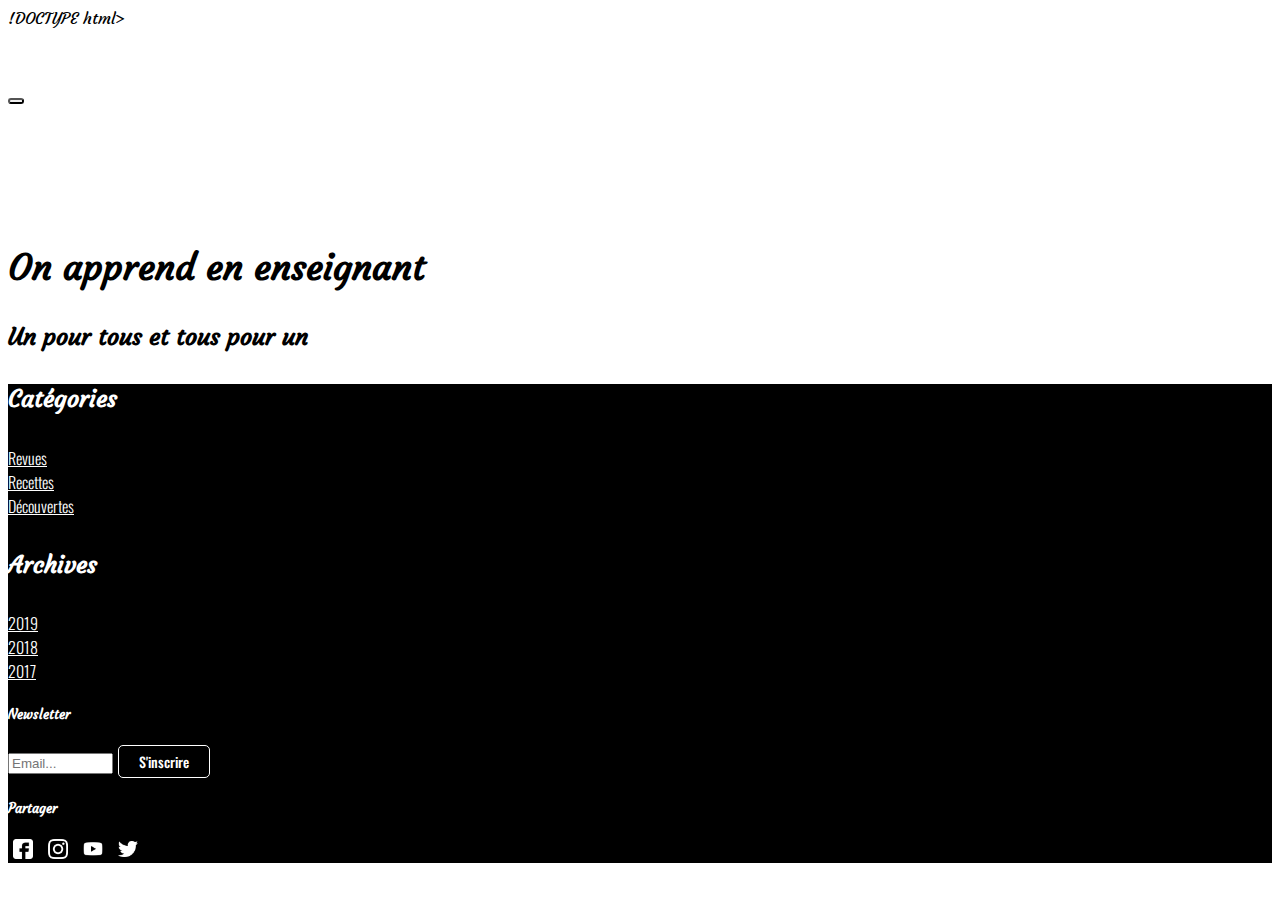
==== contact/contact.html @ f9261eec "MAJ Contact" ====
!DOCTYPE html>
    <head>
    
        <!-- Required meta tags -->
        <meta charset="UTF-8">
        <meta http-equiv="X-UA-Compatible" content="IE=edge">
        <meta name="viewport" content="width=device-width, initial-scale=1.0">

        <!-- Bootstrap CSS -->
        <link href="https://cdn.jsdelivr.net/npm/bootstrap@5.0.2/dist/css/bootstrap.min.css" rel="stylesheet" integrity="sha384-EVSTQN3/azprG1Anm3QDgpJLIm9Nao0Yz1ztcQTwFspd3yD65VohhpuuCOmLASjC" crossorigin="anonymous">

        <!-- Bootstrap JS -->
        <script src="https://cdn.jsdelivr.net/npm/bootstrap@5.1.1/dist/js/bootstrap.bundle.min.js" integrity="sha384-/bQdsTh/da6pkI1MST/rWKFNjaCP5gBSY4sEBT38Q/9RBh9AH40zEOg7Hlq2THRZ" crossorigin="anonymous"></script>

         <!-- Google fonts -->
         <link rel="preconnect" href="https://fonts.googleapis.com">
         <link rel="preconnect" href="https://fonts.gstatic.com" crossorigin>
         <link href="https://fonts.googleapis.com/css2?family=Courgette&family=Oswald:wght@200;300;400;500;600;700&display=swap" rel="stylesheet">

        <!-- Main CSS -->
        <link href="../css/main.css" rel="stylesheet">

        <!-- Team CSS -->
        <link href="../contact/contact.css" rel="stylesheet">

        <title>Cui'zine team</title>

    </head>


    <body>

        <!-- Top-section--> 
    
        <div class="top-section">
            <div class="content">
              
              <header>
                  <nav class="navbar navbar-expand-lg navbar-dark">
                    <div class="container-fluid">
                      <h2>Cui'zine</h2>
                  
                      <button class="navbar-toggler" type="button" data-bs-toggle="collapse" data-bs-target="#navbarNav" aria-controls="navbarNav" aria-expanded="false" aria-label="Toggle navigation">
                      <span class="navbar-toggler-icon"></span>
                      </button>
                        <div class="collapse navbar-collapse justify-content-end" id="navbarNav">
                          <ul class="navbar-nav">
                            <li class="nav-item">
                              <a class="nav-link active" aria-current="page" href="#">Accueil</a>
                            </li>
                            <li class="nav-item">
                              <a class="nav-link" href="#">Equipe</a>
                            </li>
                            <li class="nav-item">
                              <a class="nav-link" href="#">Blog</a>
                            </li>
                            <li class="nav-item">
                              <a class="nav-link">Contact</a>
                            </li>
                          </ul>
                        </div>
                      </div>
                    </nav>
              </header>
    
              <div class="titre-site text-center py-5">
                <h1 class="pt-3">On apprend en enseignant</h1>
                <h4>Un pour tous et tous pour un</h4>
              </div>
            </div>
          </div>
      
    </div>
    

    <!-- Footer -->     

    <footer class="p-3">

        <div class="row ms-md-5 my-md-5">

            <div class="col-md-12 col-lg-4">
                <h4>Catégories</h4>
                <ul>
                    <li>Revues</li>
                    <li>Recettes</li>
                    <li>Découvertes</li>
                </ul>
            </div>

            <div class="col-lg-4">
                <h4>Archives</h4>
                <ul>
                    <li>2019</li>
                    <li>2018</li>
                    <li>2017</li>
                </ul>
            </div>

            <div class="col-lg-4">
                    <h5>Newsletter</h5>
                    <input type="text" id="name" name="name" required
                    minlength="4" maxlength="8" size="10" placeholder="Email...">
                    <button>S'inscrire</button>
                    <h5 class="mt-3">Partager</h5>
                    <div class="social-networks">
                        <img class="social-logo" src="../img/facebook.png"/>
                        <img class="social-logo" src="../img/instagram.png"/>
                        <img class="social-logo" src="../img/youtube.png"/>
                        <img class="social-logo" src="../img/twitter.png"/>
                    </div>
            </div>
        </div>

    </footer>
    
</body>
</html>
---- css/main.css ----
body {
    font-family: 'Oswald', sans-serif;
    font-family: 'Courgette', cursive;
}

p {
    font-family: 'Oswald', sans-serif;
    font-weight: 200;
    font-size: 14px;
}

h1 {
    font-family: 'Courgette', cursive;
    font-size: 36px;
}

h3 {
    font-family: 'Oswald', sans-serif;
    font-size: 28px;
    font-weight: 400;
}

h4 {
    font-family: 'Courgette', cursive;
    font-size: 24px;
}

button {
    font-family: 'Oswald', sans-serif;
    font-weight: 500;
    font-size: 14px;
    border-radius: 5px;
}


/* Top-section */

 
header {
    border-bottom: solid 1px white;
    color:white;
}

header nav a{
    text-decoration: none;
    color: white;
    font-family: 'Oswald', sans-serif;
    font-weight: 400;
    font-size: 14px;
}


/* Sidebar */

.sidebar button {
    background-color: white;
}

.sidebar .social-networks img {
    height: 20px;
    margin-inline: 5px;
}

/* Footer */

footer {
    color: white;
    background-color: black;
}

footer ul {
    font-family: 'Oswald', sans-serif;
    font-weight: 300;
    text-decoration: underline;
    list-style-type: none;
    padding-left: 0;
}

footer .social-networks img {
    height: 20px;
    filter: brightness(0) invert(1);
    margin-inline: 5px;
}

footer button {
    background-color: black;
    color: white;
    border: solid 1px white;
    border-radius: 5px;
    padding: 5px 20px;
}
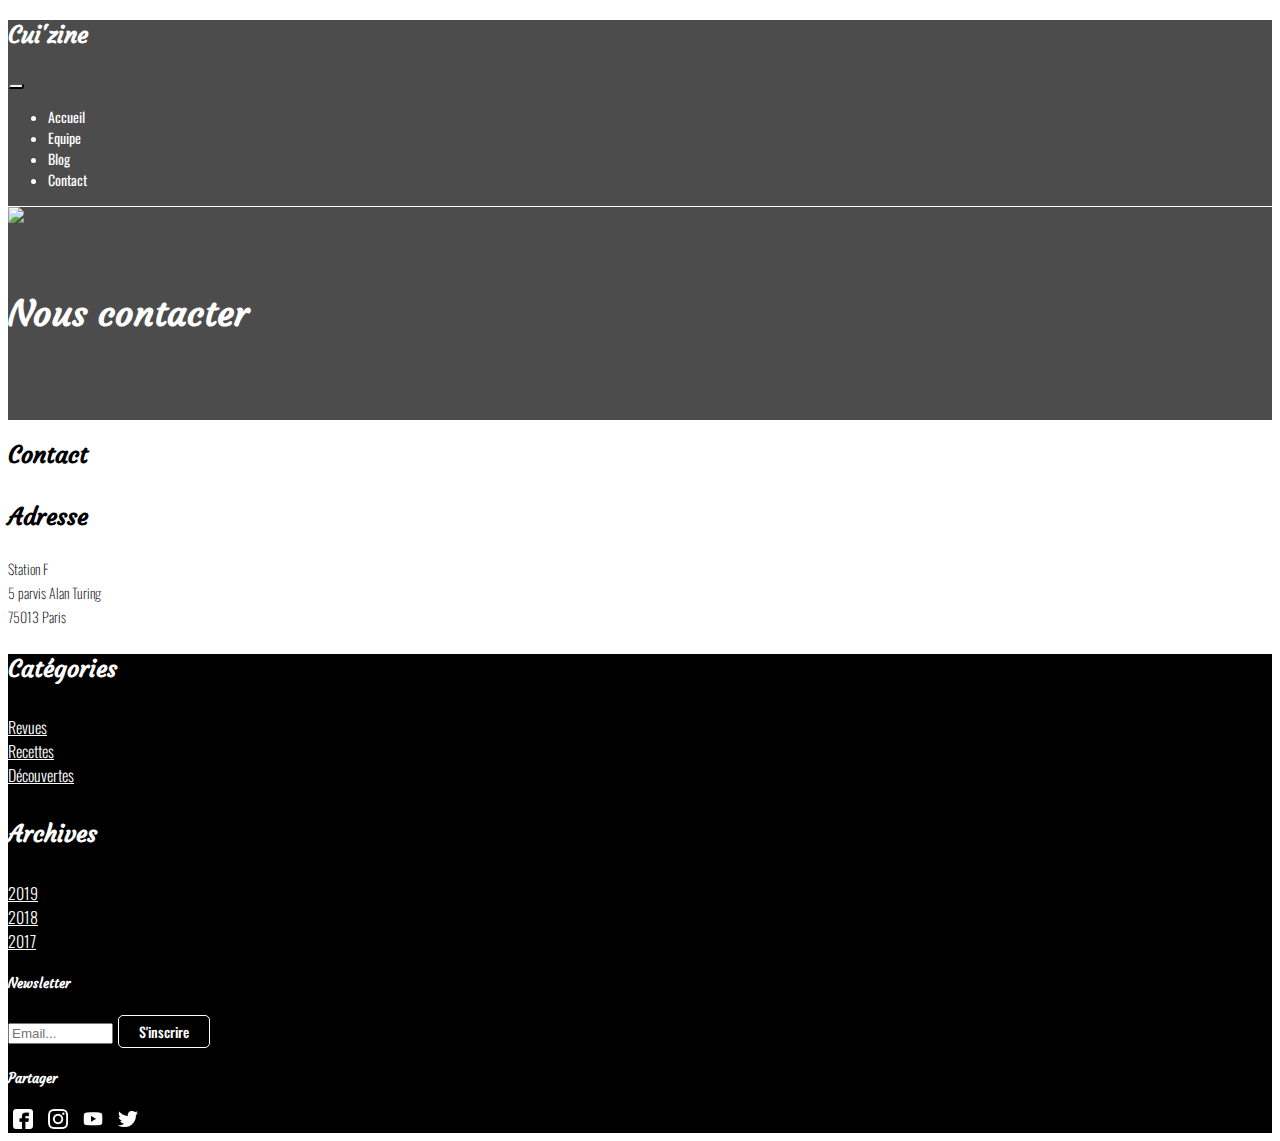
==== commit f982a677: "MAJ contact suite" ====
--- a/contact/contact.html
+++ b/contact/contact.html
@@ -1,4 +1,4 @@
-!DOCTYPE html>
+<!DOCTYPE html>
     <head>
     
         <!-- Required meta tags -->
@@ -64,14 +64,25 @@
               </header>
     
               <div class="titre-site text-center py-5">
-                <h1 class="pt-3">On apprend en enseignant</h1>
-                <h4>Un pour tous et tous pour un</h4>
+                <img src="../img/logo_square_white.png">
+                <h1 class="pt-3">Nous contacter</h1>
               </div>
+              
             </div>
           </div>
       
     </div>
-    
+
+    <!-- Contenu principal -->
+
+<section class="container my-4">
+    <h2>Contact</h2>
+    <h4>Adresse</h4>
+    <p>Station F</p>
+    <p>5 parvis Alan Turing</p>
+    <p>75013 Paris</p>
+</section>
+
 
     <!-- Footer -->     
 
--- a/contact/contact.css
+++ b/contact/contact.css
@@ -0,0 +1,20 @@
+.top-section {
+    background-image: url("../img/header.jpg");
+    background-position: center;
+    height: 400px;
+}
+
+.content {
+    color: white;
+    background-color: rgba(0, 0, 0, 0.7);
+    height: 100%;
+}
+
+.titre-site img {
+    height: 60px;
+    margin-bottom: 40px;
+}
+
+section p {
+    line-height: 10px;
+}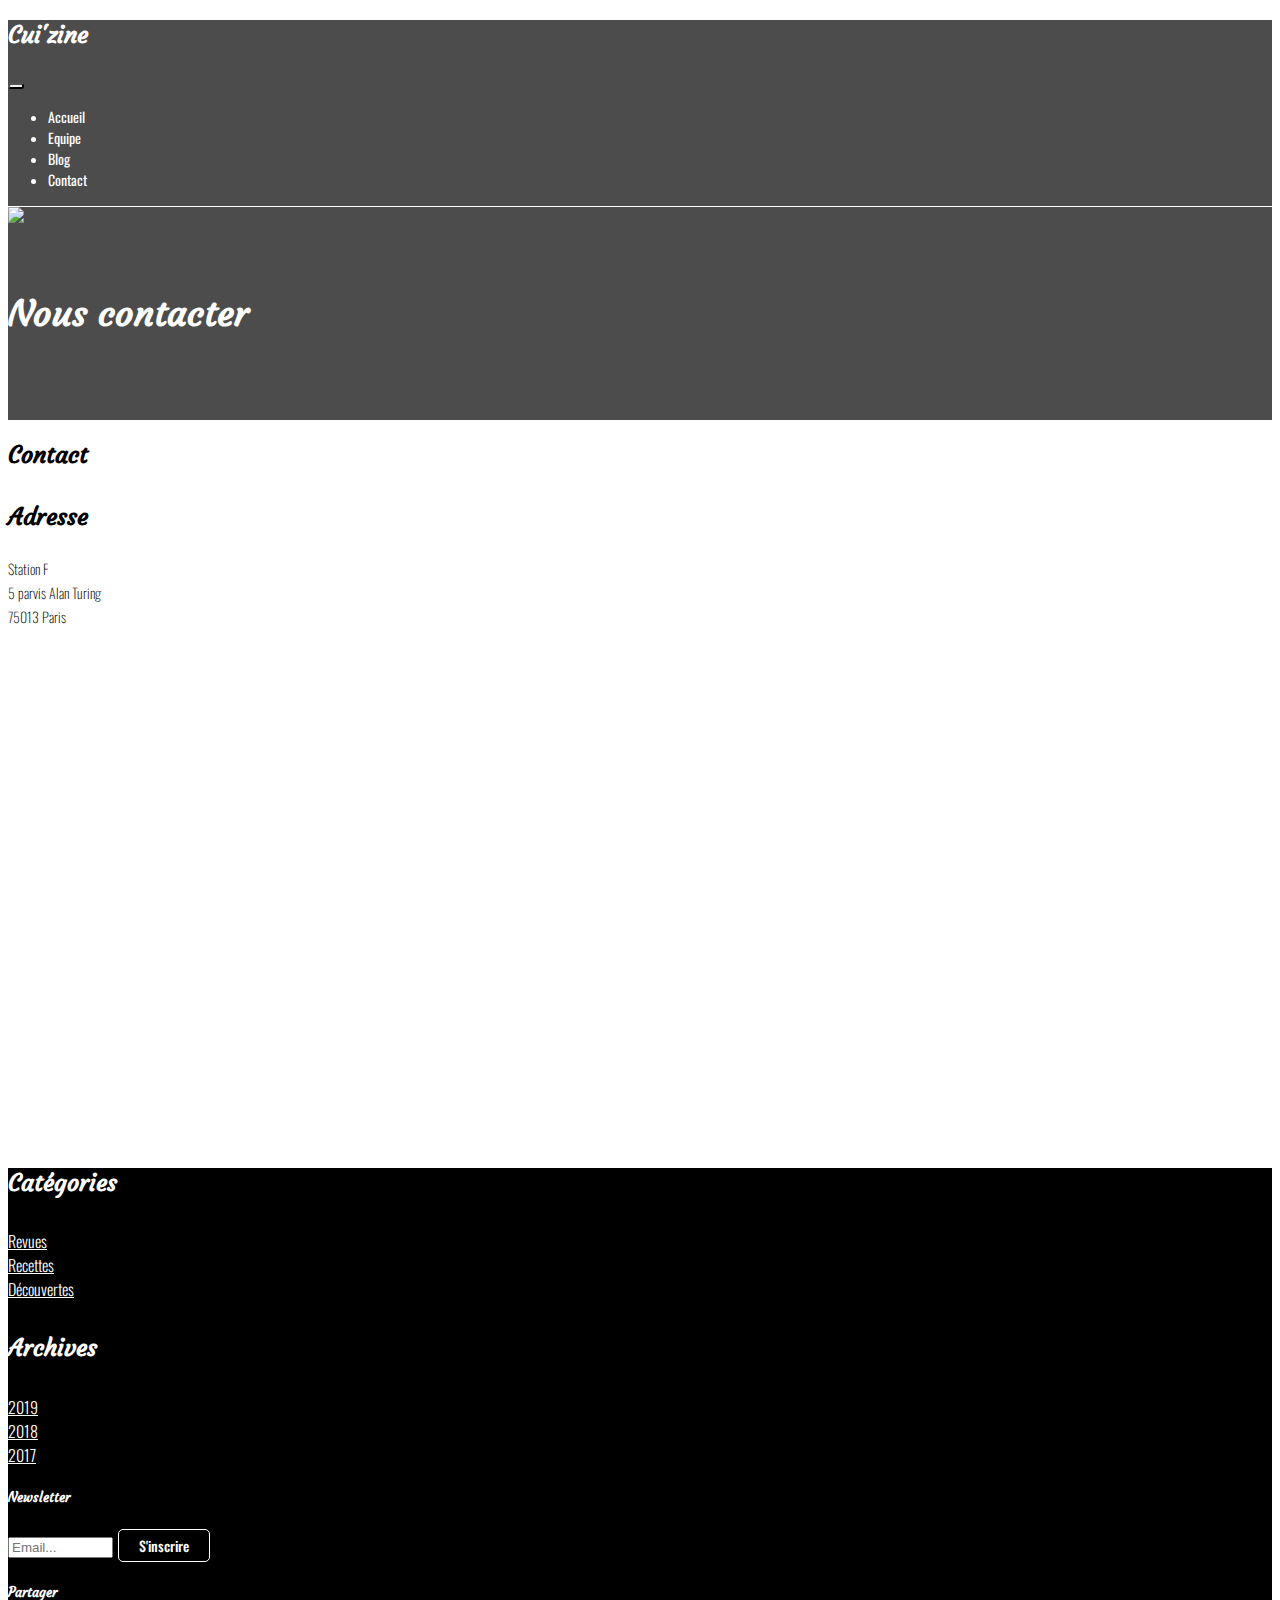
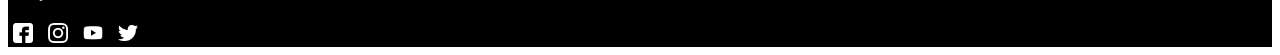
==== commit a4d5b7b9: "insertion carte google" ====
--- a/contact/contact.html
+++ b/contact/contact.html
@@ -76,11 +76,15 @@
     <!-- Contenu principal -->
 
 <section class="container my-4">
+    
     <h2>Contact</h2>
     <h4>Adresse</h4>
     <p>Station F</p>
     <p>5 parvis Alan Turing</p>
     <p>75013 Paris</p>
+
+    <div class="mapouter"><div class="gmap_canvas"><iframe width="600" height="500" id="gmap_canvas" src="https://maps.google.com/maps?q=5%20parvis%20Alan%20Turing%20%2075013%20Paris&t=&z=13&ie=UTF8&iwloc=&output=embed" frameborder="0" scrolling="no" marginheight="0" marginwidth="0"></iframe><a href="https://putlocker-is.org"></a><br><style>.mapouter{position:relative;text-align:right;height:500px;width:600px;}</style><a href="https://www.embedgooglemap.net">custom google map generator</a><style>.gmap_canvas {overflow:hidden;background:none!important;height:500px;width:600px;}</style></div></div>
+
 </section>
 
 
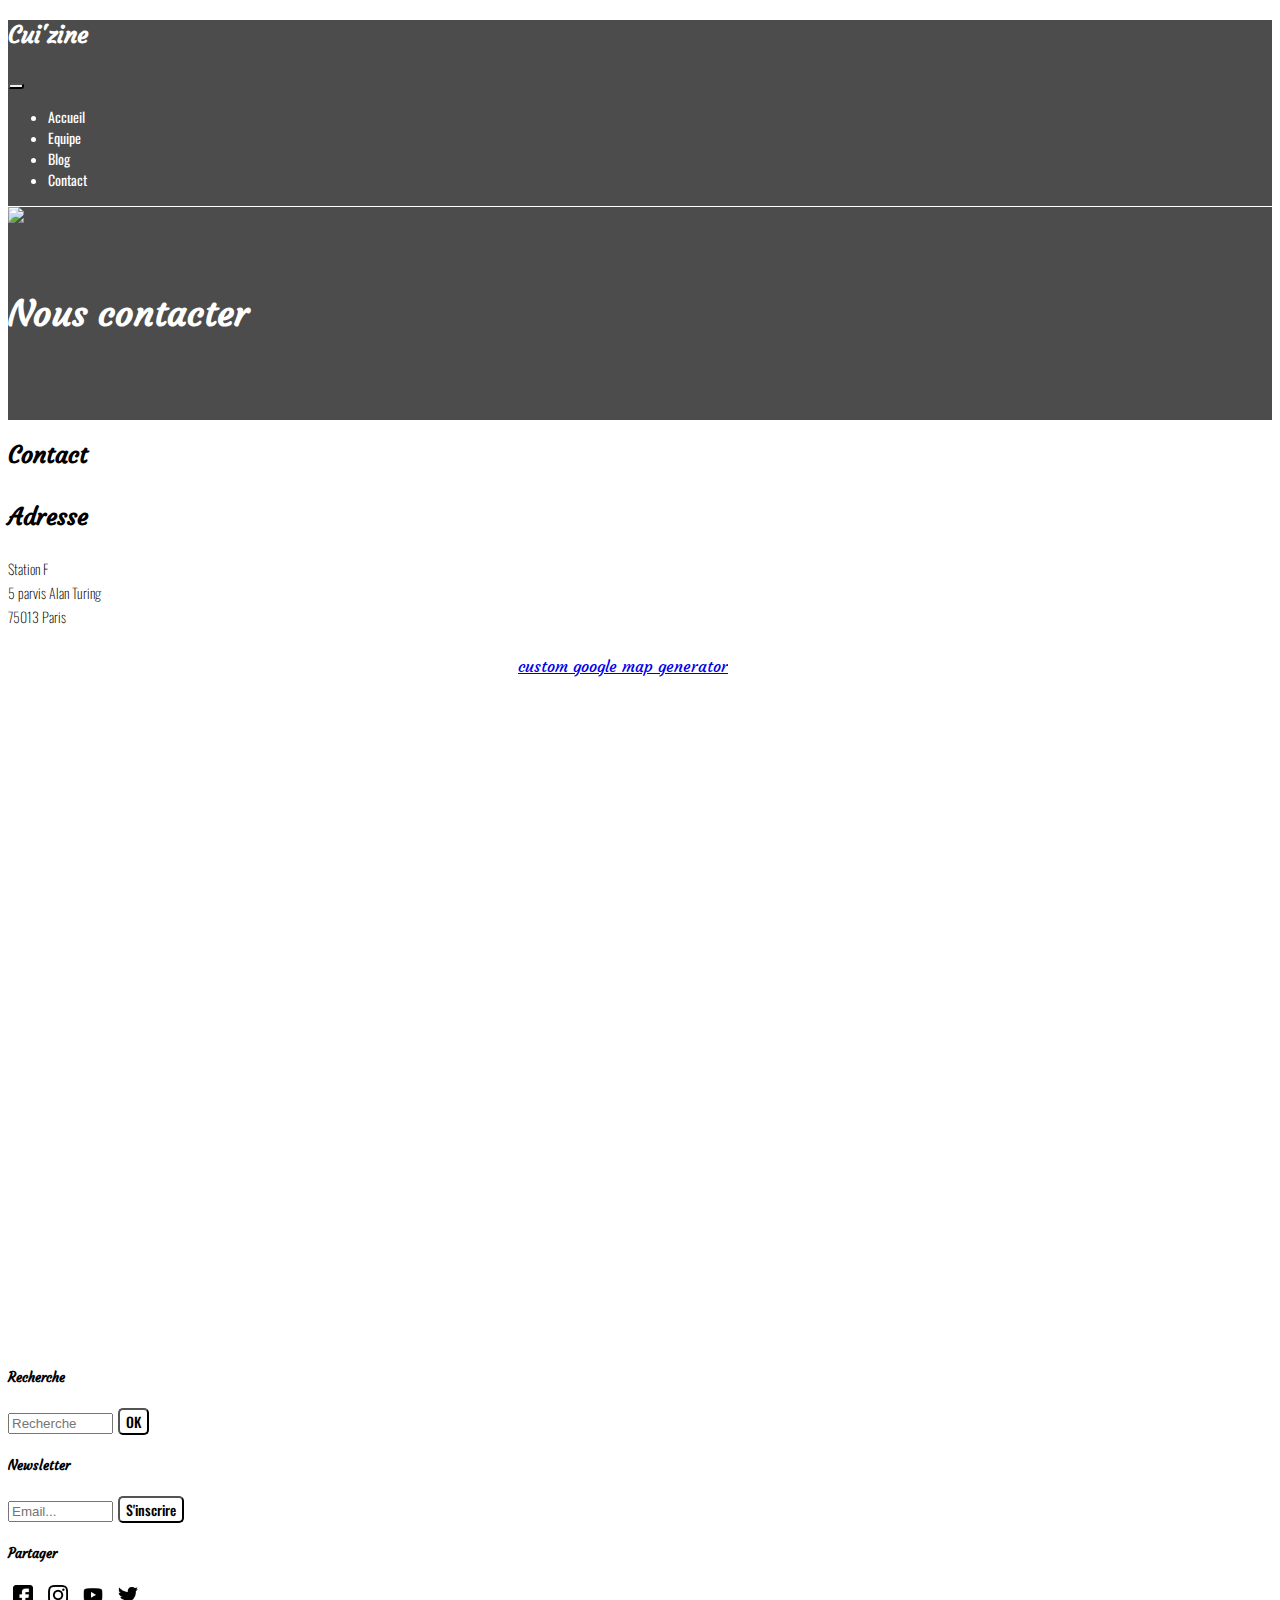
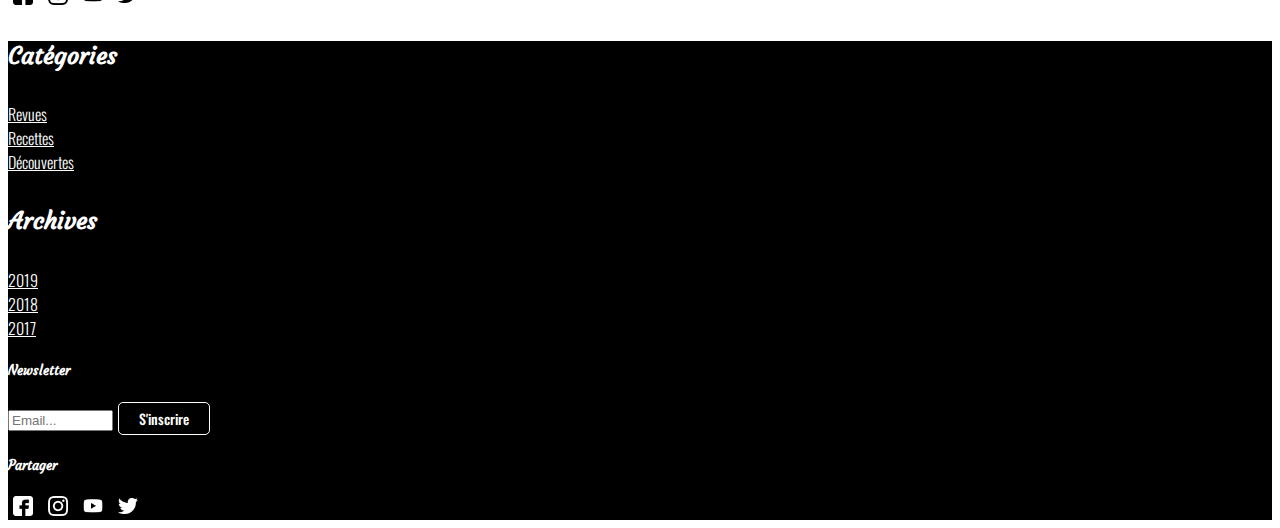
==== commit 0d0e739f: "page contact OK" ====
--- a/contact/contact.html
+++ b/contact/contact.html
@@ -76,14 +76,54 @@
     <!-- Contenu principal -->
 
 <section class="container my-4">
+
+    <div class="row">
     
-    <h2>Contact</h2>
-    <h4>Adresse</h4>
-    <p>Station F</p>
-    <p>5 parvis Alan Turing</p>
-    <p>75013 Paris</p>
+        <div class="col-lg-9">
 
-    <div class="mapouter"><div class="gmap_canvas"><iframe width="600" height="500" id="gmap_canvas" src="https://maps.google.com/maps?q=5%20parvis%20Alan%20Turing%20%2075013%20Paris&t=&z=13&ie=UTF8&iwloc=&output=embed" frameborder="0" scrolling="no" marginheight="0" marginwidth="0"></iframe><a href="https://putlocker-is.org"></a><br><style>.mapouter{position:relative;text-align:right;height:500px;width:600px;}</style><a href="https://www.embedgooglemap.net">custom google map generator</a><style>.gmap_canvas {overflow:hidden;background:none!important;height:500px;width:600px;}</style></div></div>
+        <h2>Contact</h2>
+        <h4>Adresse</h4>
+        <p>Station F</p>
+        <p>5 parvis Alan Turing</p>
+        <p>75013 Paris</p>
+
+        <div class="map-responsive">
+            <div class="mapouter"><div class="gmap_canvas"><iframe width="720" height="500" id="gmap_canvas" src="https://maps.google.com/maps?q=5%20parvis%20Alan%20Turing%20%2075013%20Paris&t=&z=13&ie=UTF8&iwloc=&output=embed" frameborder="0" scrolling="no" marginheight="0" marginwidth="0"></iframe><a href="https://putlocker-is.org"></a><br><style>.mapouter{position:relative;text-align:right;height:500px;width:720px;}</style><a href="https://www.embedgooglemap.net">custom google map generator</a><style>.gmap_canvas {overflow:hidden;background:none!important;height:500px;width:720px;}</style></div></div>
+        </div> 
+
+        </div>
+
+
+        <!-- Sidebar -->
+
+        <div class="sidebar col-lg-3 d-none d-lg-block align-self-center">
+            
+            <!-- Recherche -->
+            <h5>Recherche</h5>
+            <div class="d-grid gap-2">
+            <input type="text" id="name" name="name" required
+            minlength="4" maxlength="8" size="10" placeholder="Recherche">
+            <button>OK</button>
+            </div>
+
+            <!-- Newsletter-->
+            <h5 class="pt-4">Newsletter</h5>
+            <div class="d-grid gap-2">
+            <input type="text" id="name" name="name" required
+            minlength="4" maxlength="8" size="10" placeholder="Email...">
+            <button>S'inscrire</button>
+            </div>
+
+            <!-- Social media-->
+            <h5 class="pt-4">Partager</h5>
+            <div class="social-networks">
+                <img src="../img/facebook.png"/>
+                <img src="../img/instagram.png"/>
+                <img src="../img/youtube.png"/>
+                <img src="../img/twitter.png"/>
+            </div>
+    
+        </div>
 
 </section>
 
--- a/contact/contact.css
+++ b/contact/contact.css
@@ -17,4 +17,19 @@
 
 section p {
     line-height: 10px;
+}
+
+.map-responsive {
+    overflow:hidden;
+    padding-bottom:56.25%;
+    position:relative;
+    height:0;
+}
+    
+.map-responsive iframe {
+    left:0;
+    top:0;
+    height:100%;
+    width:100%;
+    position:absolute;
 }